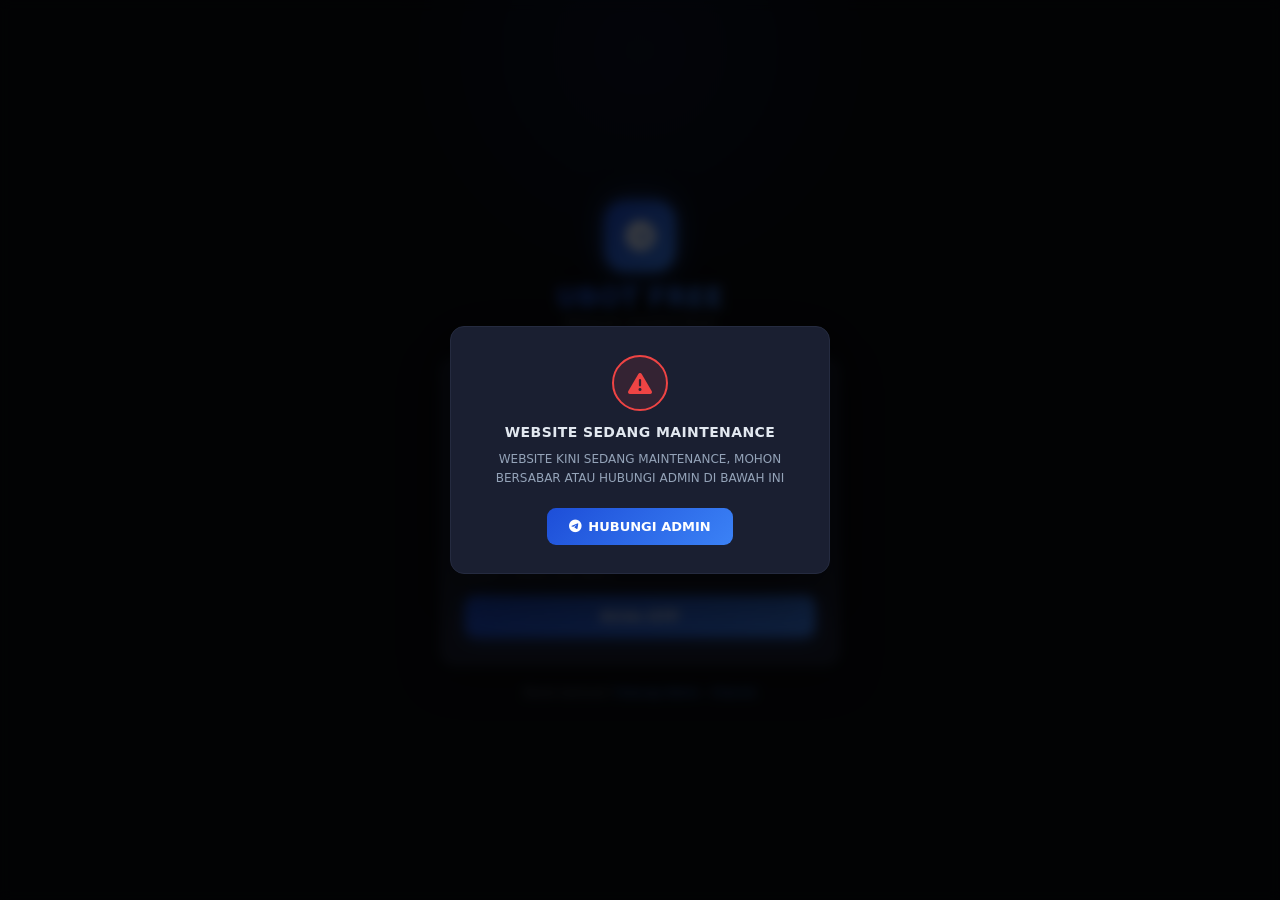
==== connect.html @ 8c32ad78 "Add files via upload" ====
<!DOCTYPE html>
<html lang="id">
<head>
<meta charset="UTF-8">
<meta name="viewport" content="width=device-width,initial-scale=1,viewport-fit=cover">
<title>Connect UBot — Metagz</title>
<link rel="stylesheet" href="https://cdnjs.cloudflare.com/ajax/libs/font-awesome/6.5.1/css/all.min.css">
<link rel="stylesheet" href="style.css">
</head>
<body>
<div id="toast-c"></div>

<!-- Maintenance Modal -->
<div class="moverlay" id="mdMaint">
  <div class="mbox">
    <div class="mic red"><i class="fa-solid fa-triangle-exclamation"></i></div>
    <div class="mtitle">Website Sedang Maintenance</div>
    <div class="mdesc">WEBSITE KINI SEDANG MAINTENANCE, MOHON BERSABAR ATAU HUBUNGI ADMIN DI BAWAH INI</div>
    <div class="mactions">
      <a class="mbtn prim" href="https://t.me/AgzOld" target="_blank">
        <i class="fa-brands fa-telegram"></i> HUBUNGI ADMIN
      </a>
    </div>
  </div>
</div>

<div class="conn-wrap">
  <div class="conn-glow"></div>

  <div class="conn-logo">
    <div class="conn-logo-ic"><i class="fa-brands fa-telegram"></i></div>
    <div class="conn-logo-t">UBOT FREE</div>
    <div class="conn-logo-s">Telegram Userbot Panel</div>
  </div>

  <div class="conn-card">
    <div class="step-dots">
      <div class="sdot" id="d1"></div>
      <div class="sdot" id="d2"></div>
      <div class="sdot" id="d3"></div>
    </div>

    <!-- Step 1: Nomor HP -->
    <div id="s1">
      <div class="step-title"><i class="fa-brands fa-telegram"></i> Connect UBot</div>
      <div class="step-desc">Masukkan nomor HP Telegram untuk menghubungkan akun sebagai Userbot.</div>
      <div class="flbl">Nomor HP Telegram</div>
      <div class="fwrap">
        <i class="fa-solid fa-mobile-screen-button fic"></i>
        <input class="finput" id="phoneIn" type="tel" placeholder="+62812xxxx" inputmode="numeric" autocomplete="tel">
      </div>
      <div class="fhint" id="phoneHint">Format: +628xxx atau 08xxx</div>
      <button class="btn-p" id="btnOtp" onclick="sendOtp()">
        <span id="lblOtp">Kirim OTP</span>
        <div class="spin" id="spOtp"></div>
      </button>
    </div>

    <!-- Step 2: OTP -->
    <div id="s2" style="display:none">
      <div class="step-title"><i class="fa-solid fa-shield-halved"></i> Verifikasi OTP</div>
      <div class="otp-box">
        <i class="fa-brands fa-telegram"></i>
        <p>Kode OTP dikirim ke <strong>Telegram</strong> kamu. Cek pesan masuk.</p>
      </div>
      <div class="flbl">Kode OTP</div>
      <div class="fwrap">
        <i class="fa-solid fa-key fic"></i>
        <input class="finput" id="otpIn" type="text" placeholder="Masukkan kode OTP..." inputmode="numeric" maxlength="8" autocomplete="one-time-code">
      </div>
      <div class="fhint" id="otpHint">Kode 5 angka dari Telegram</div>
      <button class="btn-p" id="btnVotp" onclick="verifyOtp()">
        <span id="lblVotp">Verifikasi OTP</span>
        <div class="spin" id="spVotp"></div>
      </button>
      <button class="btn-s" onclick="goStep(1)"><i class="fa-solid fa-arrow-left"></i> Ganti Nomor</button>
    </div>

    <!-- Step 3: 2FA -->
    <div id="s3" style="display:none">
      <div class="step-title"><i class="fa-solid fa-lock"></i> Verifikasi 2FA</div>
      <div class="step-desc">Akun menggunakan 2FA. Masukkan password Cloud Telegram kamu.</div>
      <div class="flbl">Password Cloud Telegram</div>
      <div class="fwrap">
        <i class="fa-solid fa-lock fic"></i>
        <input class="finput" id="tfaIn" type="password" placeholder="Password 2FA..." autocomplete="current-password">
      </div>
      <div class="fhint" id="tfaHint">Password dari Telegram Settings &rarr; Privacy &rarr; Two-Step</div>
      <button class="btn-p" id="btnV2fa" onclick="verify2fa()">
        <span id="lblV2fa">Konfirmasi</span>
        <div class="spin" id="spV2fa"></div>
      </button>
    </div>
  </div>

  <div class="conn-foot">
    Butuh bantuan?
    <a href="https://t.me/AgzOld" target="_blank">Hubungi Admin</a> &middot;
    <a href="https://t.me/metagz_worm" target="_blank">Channel</a>
  </div>
</div>

<script>

const API = 'https://cp.zyrostore.id:3016';

// FIX KRITIS: selalu credentials:'include' untuk cross-origin cookies
async function apiFetch(path, body = null, method = null) {
  const opts = {
    credentials: 'include',
    headers: { 'Content-Type': 'application/json' },
  };
  if (body) {
    opts.method = method || 'POST';
    opts.body   = JSON.stringify(body);
  } else {
    opts.method = method || 'GET';
  }
  const r = await fetch(API + path, opts);
  const d = await r.json();
  if (!r.ok) throw Object.assign(new Error(d.error || 'Request gagal'), { data: d });
  return d;
}

async function checkServer() {
  try {
    const r = await fetch(API + '/api/health', {
      signal: AbortSignal.timeout(6000),
      credentials: 'include',
    });
    return r.ok;
  } catch (e) { return false; }
}

function showMaint() {
  document.getElementById('mdMaint').classList.add('show');
}

function el(id) { return document.getElementById(id); }

function toast(msg, color = 'var(--blue-l)', icon = 'fa-solid fa-info-circle') {
  const c = el('toast-c');
  if (!c) return;
  const t = document.createElement('div');
  t.className = 'toast';
  t.style.borderColor = color;
  t.innerHTML = `<i class="${icon}" style="color:${color}"></i>${msg}`;
  c.appendChild(t);
  setTimeout(() => { t.style.opacity = '0'; setTimeout(() => t.remove(), 300); }, 2800);
}

function closeM(id) { el(id)?.classList.remove('show'); }

let step = 1;

async function init() {
  const ok = await checkServer();
  if (!ok) { showMaint(); return; }
  try {
    const d = await apiFetch('/api/auth/status');
    if (d.loggedIn) { window.location.replace('dashboard.html'); return; }
  } catch (_) {}
  goStep(1);
}

function goStep(n) {
  ['s1','s2','s3'].forEach((id, i) => el(id).style.display = (i+1===n?'block':'none'));
  ['d1','d2','d3'].forEach((id, i) => {
    const d = el(id);
    d.className = 'sdot' + (i+1<n?' done':'') + (i+1===n?' active':'');
  });
  step = n;
  if (n===2) setTimeout(() => el('otpIn').focus(), 80);
  if (n===3) setTimeout(() => el('tfaIn').focus(), 80);
}

function setLoad(btnId, spId, lblId, on, text) {
  const b=el(btnId), s=el(spId), l=el(lblId);
  b.disabled = on;
  s.classList.toggle('show', on);
  l.textContent = on ? 'Memproses...' : text;
}

function shakeIn(id, hintId, msg) {
  const e = el(id);
  e.value = '';
  e.classList.add('fshake','ferr');
  if (navigator.vibrate) navigator.vibrate([80,40,80]);
  setTimeout(() => e.classList.remove('fshake','ferr'), 500);
  if (hintId && msg) {
    const h = el(hintId);
    h.textContent = msg;
    h.className = 'fhint ferr';
  }
  e.focus();
}

async function sendOtp() {
  const phone = el('phoneIn').value.trim();
  if (!phone) { shakeIn('phoneIn','phoneHint','Nomor HP tidak boleh kosong!'); return; }
  setLoad('btnOtp','spOtp','lblOtp', true, 'Kirim OTP');
  try {
    await apiFetch('/api/auth/send-otp', { phone });
    goStep(2);
  } catch (e) {
    shakeIn('phoneIn','phoneHint', e.data?.error || e.message || 'Gagal kirim OTP');
  } finally {
    setLoad('btnOtp','spOtp','lblOtp', false, 'Kirim OTP');
  }
}

async function verifyOtp() {
  const code = el('otpIn').value.trim();
  if (!code) { shakeIn('otpIn','otpHint','Kode OTP tidak boleh kosong!'); return; }
  setLoad('btnVotp','spVotp','lblVotp', true, 'Verifikasi OTP');
  try {
    const d = await apiFetch('/api/auth/verify-otp', { code });
    if (d.step === '2fa') { goStep(3); return; }
    if (d.step === 'done') { window.location.replace('dashboard.html'); }
  } catch (e) {
    shakeIn('otpIn','otpHint', e.data?.error || 'OTP salah!');
  } finally {
    setLoad('btnVotp','spVotp','lblVotp', false, 'Verifikasi OTP');
  }
}

async function verify2fa() {
  const password = el('tfaIn').value.trim();
  if (!password) { shakeIn('tfaIn','tfaHint','Password tidak boleh kosong!'); return; }
  setLoad('btnV2fa','spV2fa','lblV2fa', true, 'Konfirmasi');
  try {
    const d = await apiFetch('/api/auth/verify-2fa', { password });
    if (d.step === 'done') { window.location.replace('dashboard.html'); }
  } catch (e) {
    shakeIn('tfaIn','tfaHint', e.data?.error || 'Password 2FA salah!');
  } finally {
    setLoad('btnV2fa','spV2fa','lblV2fa', false, 'Konfirmasi');
  }
}

document.addEventListener('keydown', e => {
  if (e.key !== 'Enter') return;
  if (step===1) sendOtp();
  if (step===2) verifyOtp();
  if (step===3) verify2fa();
});

init();
</script>
</body>
</html>
---- style.css ----
:root {
  --bg:#0a0c12; --bg2:#111420; --bg3:#161a28; --card:#1a1f31;
  --border:#252b40; --blue:#2563eb; --blue-l:#3b82f6;
  --blue-g:linear-gradient(135deg,#1d4ed8,#3b82f6);
  --cyan:#06b6d4; --green:#22c55e; --red:#ef4444;
  --yellow:#eab308; --purple:#a855f7;
  --text:#e2e8f0; --text2:#94a3b8; --text3:#64748b;
  --radius:14px; --nav-h:64px;
}
*,*::before,*::after{box-sizing:border-box;margin:0;padding:0}
html,body{height:100%;background:var(--bg);color:var(--text);
  font-family:'Segoe UI',system-ui,sans-serif;overflow-x:hidden}
a{color:inherit;text-decoration:none}
button{cursor:pointer;font-family:inherit;border:none;outline:none}
input,textarea{font-family:inherit;outline:none}
::-webkit-scrollbar{width:4px;height:4px}
::-webkit-scrollbar-track{background:var(--bg2)}
::-webkit-scrollbar-thumb{background:var(--border);border-radius:4px}
.content-scroll{overflow-y:auto;padding-bottom:calc(var(--nav-h)+16px)}
.page-header{display:flex;align-items:center;justify-content:space-between;
  padding:14px 16px 12px;background:var(--bg);border-bottom:1px solid var(--border);
  position:sticky;top:0;z-index:50}
.hdr-left{display:flex;align-items:center;gap:10px}
.hdr-icon{width:36px;height:36px;border-radius:10px;background:var(--blue-g);
  display:flex;align-items:center;justify-content:center;font-size:16px;color:#fff;flex-shrink:0}
.hdr-title{font-size:15px;font-weight:800;background:var(--blue-g);
  -webkit-background-clip:text;-webkit-text-fill-color:transparent;background-clip:text}
.hdr-sub{font-size:10px;color:var(--text3);margin-top:1px}
.hdr-plain{font-size:15px;font-weight:800;flex:1;text-align:center;color:var(--text)}
.icon-btn{width:36px;height:36px;border-radius:10px;background:var(--bg2);
  border:1px solid var(--border);color:var(--text2);display:flex;align-items:center;
  justify-content:center;font-size:14px;transition:.2s;cursor:pointer}
.icon-btn:hover{background:var(--border);color:var(--text)}
.back-btn{width:36px;height:36px;border-radius:10px;background:var(--bg2);
  border:1px solid var(--border);color:var(--text2);display:flex;align-items:center;
  justify-content:center;font-size:16px;transition:.2s;cursor:pointer}
.back-btn:hover{background:var(--border);color:var(--text)}
.sec-lbl{font-size:10px;font-weight:700;color:var(--text3);letter-spacing:.8px;
  text-transform:uppercase;padding:14px 16px 6px}
.bottom-nav{position:fixed;bottom:0;left:0;right:0;height:var(--nav-h);
  background:var(--card);border-top:1px solid var(--border);
  display:flex;align-items:flex-start;justify-content:space-around;
  padding:0 6px;padding-bottom:env(safe-area-inset-bottom,0);z-index:50}
.nav-item{display:flex;flex-direction:column;align-items:center;gap:4px;
  padding:11px 14px 0;color:var(--text3);font-size:10px;font-weight:600;
  cursor:pointer;transition:.2s;border:none;background:none;min-width:56px;text-align:center}
.nav-item i{font-size:19px;transition:.2s}
.nav-item.active{color:var(--blue-l)}
.nav-item.active i{transform:translateY(-2px)}
.welcome-banner{margin:12px 16px;padding:16px;
  background:linear-gradient(135deg,rgba(37,99,235,.12),rgba(6,182,212,.07));
  border:1px solid rgba(37,99,235,.2);border-radius:var(--radius);
  display:flex;align-items:center;gap:12px}
.welcome-av{width:50px;height:50px;border-radius:50%;background:var(--blue-g);
  display:flex;align-items:center;justify-content:center;font-size:20px;font-weight:800;
  color:#fff;flex-shrink:0;box-shadow:0 0 18px rgba(37,99,235,.4)}
.welcome-t{font-size:11px;color:var(--text2)}
.welcome-u{font-size:17px;font-weight:800;color:var(--text)}
.welcome-s{font-size:10px;color:var(--text3);margin-top:2px}
.status-card{margin:0 16px;padding:14px;position:relative;overflow:hidden;
  background:var(--card);border:1px solid var(--border);border-radius:var(--radius)}
.status-badge{float:right;font-size:10px;font-weight:700;padding:3px 10px;
  border-radius:20px;letter-spacing:.6px;
  background:rgba(100,116,139,.12);border:1px solid var(--text3);color:var(--text3);transition:.3s}
.status-badge.online{background:rgba(34,197,94,.12);border-color:var(--green);
  color:var(--green);box-shadow:0 0 8px rgba(34,197,94,.25)}
.status-tg{width:50px;height:50px;border-radius:14px;background:var(--blue-g);
  display:flex;align-items:center;justify-content:center;font-size:22px;color:#fff;
  margin:8px 0;box-shadow:0 3px 14px rgba(37,99,235,.4)}
.status-row{display:flex;justify-content:space-between;font-size:12px;padding:2px 0}
.status-row span:first-child{color:var(--text2)}
.status-row span:last-child{font-weight:600;color:var(--text)}
.qc-wrap{display:flex;gap:9px;padding:0 16px}
.qc-btn{flex:1;display:flex;flex-direction:column;align-items:center;gap:5px;
  padding:13px 6px 11px;border-radius:12px;font-size:10px;font-weight:700;
  color:#fff;transition:.2s;letter-spacing:.3px}
.qc-btn i{font-size:17px}
.qc-btn:active{transform:scale(.93)}
.qc-btn:disabled{opacity:.45;cursor:not-allowed;transform:none!important}
.qc-btn.btn-connect{background:linear-gradient(135deg,#15803d,#22c55e)}
.qc-btn.btn-disconnect{background:linear-gradient(135deg,#b91c1c,#ef4444)}
.qc-btn.btn-on{background:var(--blue-g)}
.qc-btn.btn-off{background:linear-gradient(135deg,#dc2626,#ef4444)}
.qc-btn.btn-restart{background:linear-gradient(135deg,#7c3aed,#a855f7)}
.stats-row{display:flex;gap:9px;padding:0 16px}
.stat-card{flex:1;background:var(--card);border:1px solid var(--border);
  border-radius:12px;padding:13px 8px;display:flex;flex-direction:column;
  align-items:center;gap:3px;text-align:center}
.stat-card i{font-size:17px}
.stat-val{font-size:20px;font-weight:800;color:var(--text)}
.stat-lbl{font-size:9px;color:var(--text3);font-weight:700;letter-spacing:.4px;text-transform:uppercase}
.menu-grid{display:flex;flex-direction:column;gap:7px;padding:0 16px}
.menu-card{display:flex;align-items:center;gap:13px;background:var(--card);
  border:1px solid var(--border);border-radius:12px;padding:14px;cursor:pointer;transition:.2s}
.menu-card:hover{background:var(--bg3);border-color:rgba(59,130,246,.3)}
.menu-card-ic{width:40px;height:40px;border-radius:11px;display:flex;align-items:center;
  justify-content:center;font-size:17px;color:#fff;flex-shrink:0}
.menu-card-ic.blue{background:var(--blue-g)}
.menu-card-ic.purple{background:linear-gradient(135deg,#7c3aed,#a855f7)}
.menu-card-ic.cyan{background:linear-gradient(135deg,#0891b2,#06b6d4)}
.menu-card-t{font-size:13px;font-weight:700;color:var(--text)}
.menu-card-s{font-size:11px;color:var(--text3);margin-top:2px}
.menu-card-arr{color:var(--text3);font-size:11px;margin-left:auto}
.channel-notice{margin:0 16px;padding:11px 14px;
  background:linear-gradient(135deg,rgba(6,182,212,.08),rgba(37,99,235,.06));
  border:1px solid rgba(6,182,212,.2);border-radius:10px;
  display:flex;align-items:center;gap:9px}
.channel-notice i{color:var(--cyan);font-size:16px;flex-shrink:0}
.channel-notice-t{font-size:11px;font-weight:700;color:var(--text)}
.channel-notice-s{font-size:10px;color:var(--text2);margin-top:1px}
.terminal-box{background:#060810;border:1px solid var(--border);border-radius:var(--radius);
  margin:12px 16px 0;padding:12px;height:220px;overflow-y:auto;
  font-family:'Courier New',monospace;font-size:11px;line-height:1.7}
.tl{color:var(--text3);margin-bottom:1px}
.tl.info{color:#94a3b8}.tl.success{color:var(--green)}.tl.error{color:var(--red)}
.tl.warn{color:var(--yellow)}.tl.cmd{color:var(--cyan)}
.ttag{font-size:9px;font-weight:700;padding:1px 5px;border-radius:3px;margin-right:3px}
.ttag.INFO{background:rgba(59,130,246,.15);color:var(--blue-l)}
.ttag.SUCCESS{background:rgba(34,197,94,.15);color:var(--green)}
.ttag.ERROR{background:rgba(239,68,68,.15);color:var(--red)}
.ttag.WARN{background:rgba(234,179,8,.15);color:var(--yellow)}
.ttag.CMD{background:rgba(168,85,247,.15);color:var(--purple)}
.tcursor{color:var(--green);animation:blink 1s step-end infinite}
@keyframes blink{0%,100%{opacity:1}50%{opacity:0}}
.term-row{display:flex;gap:7px;padding:9px 16px;align-items:center}
.term-input{flex:1;background:var(--card);border:1.5px solid var(--border);
  border-radius:9px;padding:11px 13px;font-size:12px;color:var(--text);
  font-family:'Courier New',monospace;transition:.2s}
.term-input:focus{border-color:var(--blue-l)}
.term-send{width:38px;height:38px;border-radius:9px;background:var(--blue-g);
  color:#fff;display:flex;align-items:center;justify-content:center;
  font-size:14px;flex-shrink:0;transition:.2s}
.term-send:hover{filter:brightness(1.15)}
.quick-cmds{display:flex;flex-wrap:wrap;gap:7px;padding:0 16px 12px}
.qcmd{padding:5px 11px;background:var(--bg2);border:1px solid var(--border);
  border-radius:6px;color:var(--text2);font-size:11px;font-weight:600;transition:.2s}
.qcmd:hover{border-color:var(--blue-l);color:var(--text)}
.filter-tabs{display:flex;gap:6px;padding:12px 16px 0;overflow-x:auto;
  scrollbar-width:none;flex-shrink:0}
.filter-tabs::-webkit-scrollbar{display:none}
.filter-tab{padding:6px 14px;border-radius:20px;background:var(--bg2);
  border:1px solid var(--border);color:var(--text3);font-size:11px;
  font-weight:700;white-space:nowrap;transition:.2s;cursor:pointer}
.filter-tab.active{background:rgba(37,99,235,.15);border-color:var(--blue-l);color:var(--blue-l)}
.act-list{padding:10px 16px;display:flex;flex-direction:column;gap:7px}
.act-item{display:flex;align-items:flex-start;gap:11px;background:var(--card);
  border:1px solid var(--border);border-radius:12px;padding:13px;cursor:pointer;transition:.2s}
.act-item:hover{background:var(--bg3)}
.act-ic{width:34px;height:34px;border-radius:50%;display:flex;align-items:center;
  justify-content:center;font-size:15px;flex-shrink:0}
.act-ic.info{background:rgba(59,130,246,.12);color:var(--blue-l)}
.act-ic.success{background:rgba(34,197,94,.12);color:var(--green)}
.act-ic.error{background:rgba(239,68,68,.12);color:var(--red)}
.act-ic.warning{background:rgba(234,179,8,.12);color:var(--yellow)}
.act-ic.command{background:rgba(168,85,247,.12);color:var(--purple)}
.act-time{font-size:10px;color:var(--text3);font-family:monospace;margin-bottom:3px}
.act-badge{font-size:9px;font-weight:700;padding:2px 6px;border-radius:3px;
  letter-spacing:.4px;display:inline-block;margin-bottom:3px}
.act-badge.INFO{background:rgba(59,130,246,.12);color:var(--blue-l)}
.act-badge.SUCCESS{background:rgba(34,197,94,.12);color:var(--green)}
.act-badge.ERROR{background:rgba(239,68,68,.12);color:var(--red)}
.act-badge.WARNING{background:rgba(234,179,8,.12);color:var(--yellow)}
.act-badge.COMMAND{background:rgba(168,85,247,.12);color:var(--purple)}
.act-msg{font-size:12px;color:var(--text);line-height:1.4}
.act-empty{text-align:center;padding:50px 20px;color:var(--text3)}
.act-empty i{font-size:36px;margin-bottom:10px;display:block}
.sg{margin:12px 16px 0}
.sg-lbl{font-size:10px;font-weight:700;color:var(--text3);letter-spacing:.8px;
  text-transform:uppercase;margin-bottom:7px}
.si{display:flex;align-items:center;justify-content:space-between;background:var(--card);
  border:1px solid var(--border);padding:13px 15px;margin-bottom:1px;transition:.2s}
.si:first-of-type{border-radius:var(--radius) var(--radius) 0 0}
.si:last-of-type{border-radius:0 0 var(--radius) var(--radius)}
.si:hover{background:var(--bg3)}
.si-info{display:flex;align-items:center;gap:11px}
.si-ic{width:32px;height:32px;border-radius:9px;background:var(--bg2);
  display:flex;align-items:center;justify-content:center;font-size:14px;color:var(--blue-l)}
.si-t{font-size:13px;font-weight:600;color:var(--text)}
.si-v{font-size:11px;color:var(--text3);margin-top:1px}
.si-arr{color:var(--text3);font-size:11px}
.toggle{position:relative;width:42px;height:22px;flex-shrink:0}
.toggle input{opacity:0;width:0;height:0}
.tsl{position:absolute;inset:0;background:var(--border);border-radius:11px;cursor:pointer;transition:.3s}
.tsl::before{content:'';position:absolute;width:16px;height:16px;left:3px;top:3px;
  background:#fff;border-radius:50%;transition:.3s}
.toggle input:checked+.tsl{background:var(--blue-l)}
.toggle input:checked+.tsl::before{transform:translateX(20px)}
.logout-btn{width:calc(100% - 32px);margin:16px 16px 0;padding:13px;
  background:rgba(239,68,68,.08);border:1px solid rgba(239,68,68,.25);
  border-radius:var(--radius);color:var(--red);font-size:13px;font-weight:700;
  display:flex;align-items:center;justify-content:center;gap:7px;transition:.2s;cursor:pointer}
.logout-btn:hover{background:rgba(239,68,68,.15)}
/* Plan */
.plan-hero{text-align:center;padding:24px 16px 18px;border-bottom:1px solid var(--border)}
.plan-hero-ic{width:60px;height:60px;border-radius:18px;
  background:linear-gradient(135deg,#d97706,#f59e0b);display:inline-flex;
  align-items:center;justify-content:center;font-size:26px;color:#fff;
  margin-bottom:10px;box-shadow:0 0 20px rgba(245,158,11,.35)}
.plan-hero-t{font-size:19px;font-weight:800;color:var(--text);margin-bottom:4px}
.plan-hero-s{font-size:12px;color:var(--text2)}
.plan-list{padding:14px 16px;display:flex;flex-direction:column;gap:11px}
.plan-card{background:var(--card);border:1.5px solid var(--border);
  border-radius:var(--radius);padding:18px;position:relative;overflow:hidden;transition:.2s}
.plan-card::before{content:'';position:absolute;top:0;left:0;right:0;height:3px}
.plan-card.free::before{background:var(--text3)}
.plan-card.pro{border-color:var(--blue-l);background:rgba(37,99,235,.05)}
.plan-card.pro::before{background:var(--blue-l)}
.plan-card.max{border-color:var(--purple);background:rgba(168,85,247,.05)}
.plan-card.max::before{background:var(--purple)}
.plan-card.current{border-color:var(--green)}
.plan-card.current::before{background:var(--green)}
.plan-top{display:flex;justify-content:space-between;align-items:flex-start;margin-bottom:10px}
.plan-name{font-size:18px;font-weight:900}
.plan-name.f{color:var(--text2)}
.plan-name.p{background:var(--blue-g);-webkit-background-clip:text;-webkit-text-fill-color:transparent;background-clip:text}
.plan-name.m{background:linear-gradient(135deg,#7c3aed,#c084fc);-webkit-background-clip:text;-webkit-text-fill-color:transparent;background-clip:text}
.plan-price{font-size:17px;font-weight:800;color:var(--blue-l)}
.plan-price.fp{color:var(--text2)}
.plan-period{font-size:10px;color:var(--text3)}
.plan-tag-act{display:inline-block;font-size:9px;font-weight:700;padding:3px 8px;
  border-radius:4px;margin-bottom:4px;background:rgba(34,197,94,.12);
  color:var(--green);border:1px solid rgba(34,197,94,.25)}
.plan-feats{font-size:12px;color:var(--text2);line-height:1.8;margin:8px 0 12px;
  list-style:none;padding:0;display:flex;flex-direction:column;gap:4px}
.plan-feats li{display:flex;align-items:center;gap:7px}
.plan-feats li i.ok{width:16px;height:16px;border-radius:50%;background:rgba(34,197,94,.12);
  color:var(--green);display:flex;align-items:center;justify-content:center;font-size:8px;flex-shrink:0}
.plan-feats li i.no{width:16px;height:16px;border-radius:50%;background:rgba(100,116,139,.1);
  color:var(--text3);display:flex;align-items:center;justify-content:center;font-size:8px;flex-shrink:0}
.plan-up-btn{width:100%;padding:12px;border-radius:10px;font-size:14px;font-weight:800;
  color:#fff;display:flex;align-items:center;justify-content:center;gap:7px;transition:.2s;cursor:pointer}
.plan-up-btn.pbtn{background:var(--blue-g);box-shadow:0 3px 12px rgba(37,99,235,.3)}
.plan-up-btn.mbtn{background:linear-gradient(135deg,#7c3aed,#a855f7);box-shadow:0 3px 12px rgba(168,85,247,.3)}
.plan-up-btn:hover{filter:brightness(1.1);transform:translateY(-1px)}
.plan-cur-btn{width:100%;padding:12px;border-radius:10px;font-size:14px;font-weight:700;
  background:rgba(34,197,94,.08);border:1.5px solid rgba(34,197,94,.25);
  color:var(--green);display:flex;align-items:center;justify-content:center;gap:7px;cursor:default}
/* Profile */
.prof-hero{display:flex;flex-direction:column;align-items:center;
  padding:28px 16px 20px;border-bottom:1px solid var(--border);text-align:center}
.prof-av{width:76px;height:76px;border-radius:50%;background:var(--blue-g);
  display:flex;align-items:center;justify-content:center;font-size:30px;font-weight:800;
  color:#fff;margin-bottom:10px;box-shadow:0 0 26px rgba(37,99,235,.4);
  border:3px solid rgba(37,99,235,.3);position:relative}
.prof-av .odot{width:14px;height:14px;border-radius:50%;background:var(--green);
  border:2px solid var(--bg);position:absolute;bottom:1px;right:1px}
.prof-name{font-size:21px;font-weight:800;color:var(--text)}
.prof-role{display:inline-flex;align-items:center;gap:5px;
  background:rgba(34,197,94,.1);border:1px solid rgba(34,197,94,.25);
  border-radius:20px;padding:3px 12px;font-size:11px;font-weight:700;
  color:var(--green);margin-top:5px}
.prof-info{background:var(--card);border:1px solid var(--border);
  border-radius:var(--radius);margin:12px 16px 0;overflow:hidden}
.pinfo-head{font-size:10px;font-weight:700;color:var(--text3);letter-spacing:.8px;
  text-transform:uppercase;padding:12px 15px 8px;border-bottom:1px solid var(--border);
  display:flex;align-items:center;gap:7px}
.pinfo-head i{font-size:12px;color:var(--blue-l)}
.pinfo-row{display:flex;align-items:center;gap:10px;padding:12px 15px;
  border-bottom:1px solid var(--border)}
.pinfo-row:last-child{border-bottom:none}
.pinfo-ic{width:32px;height:32px;border-radius:9px;background:var(--bg2);
  display:flex;align-items:center;justify-content:center;font-size:13px;color:var(--blue-l);flex-shrink:0}
.pinfo-lbl{font-size:11px;color:var(--text3)}
.pinfo-val{font-size:13px;font-weight:600;color:var(--text)}
.bio-card{background:var(--card);border:1px solid var(--border);
  border-radius:var(--radius);margin:10px 16px 0;padding:15px}
.bio-title{font-size:10px;font-weight:700;color:var(--text3);letter-spacing:.8px;
  text-transform:uppercase;margin-bottom:9px;display:flex;align-items:center;gap:7px}
.bio-title i{color:var(--blue-l)}
.bio-text{font-size:13px;color:var(--text2);line-height:1.7;white-space:pre-wrap}
.stats-grid{display:flex;gap:8px;margin:10px 16px 0}
.sbox{flex:1;background:var(--card);border:1px solid var(--border);
  border-radius:12px;padding:14px 8px;text-align:center}
.sbox-v{font-size:19px;font-weight:800;color:var(--text);margin-bottom:3px}
.sbox-l{font-size:9px;font-weight:700;color:var(--text3);text-transform:uppercase;letter-spacing:.4px}
/* Connect */
.conn-wrap{min-height:100vh;display:flex;flex-direction:column;align-items:center;
  justify-content:center;padding:24px 20px;background:var(--bg);position:relative;overflow:hidden}
.conn-glow{position:fixed;width:500px;height:500px;border-radius:50%;
  background:radial-gradient(circle,rgba(37,99,235,.1),transparent 70%);
  top:-200px;left:50%;transform:translateX(-50%);pointer-events:none;
  animation:gp 4s ease-in-out infinite}
@keyframes gp{0%,100%{opacity:.5;transform:translateX(-50%) scale(1)}50%{opacity:1;transform:translateX(-50%) scale(1.08)}}
.conn-logo{text-align:center;margin-bottom:28px;position:relative;z-index:1}
.conn-logo-ic{width:70px;height:70px;border-radius:20px;background:var(--blue-g);
  display:inline-flex;align-items:center;justify-content:center;font-size:30px;
  color:#fff;margin-bottom:12px;box-shadow:0 0 30px rgba(37,99,235,.5);position:relative}
.conn-logo-ic::after{content:'';position:absolute;inset:-3px;border-radius:23px;
  border:2px solid rgba(59,130,246,.35);animation:bp 2s ease-in-out infinite}
@keyframes bp{0%,100%{opacity:.3}50%{opacity:.9}}
.conn-logo-t{font-size:26px;font-weight:800;letter-spacing:.5px;background:var(--blue-g);
  -webkit-background-clip:text;-webkit-text-fill-color:transparent;background-clip:text}
.conn-logo-s{font-size:12px;color:var(--text3);margin-top:3px;letter-spacing:.5px}
.conn-card{background:var(--card);border:1px solid var(--border);border-radius:var(--radius);
  padding:28px 24px;width:100%;max-width:400px;position:relative;z-index:1;
  box-shadow:0 10px 40px rgba(0,0,0,.4)}
.step-dots{display:flex;justify-content:center;gap:6px;margin-bottom:22px}
.sdot{width:7px;height:7px;border-radius:50%;background:var(--border);transition:.3s}
.sdot.active{background:var(--blue-l);box-shadow:0 0 7px rgba(59,130,246,.6)}
.sdot.done{background:var(--green)}
.step-title{font-size:17px;font-weight:800;display:flex;align-items:center;gap:8px;margin-bottom:4px}
.step-title i{color:var(--blue-l)}
.step-desc{font-size:12px;color:var(--text2);margin-bottom:20px;line-height:1.6}
.flbl{font-size:11px;font-weight:700;color:var(--text2);text-transform:uppercase;letter-spacing:.6px;margin-bottom:7px}
.fwrap{position:relative;display:flex;align-items:center;margin-bottom:5px}
.fwrap .fic{position:absolute;left:13px;color:var(--text3);font-size:17px;pointer-events:none}
.finput{width:100%;background:var(--bg2);border:1.5px solid var(--border);border-radius:10px;
  padding:13px 13px 13px 44px;font-size:14px;color:var(--text);transition:.2s}
.finput:focus{border-color:var(--blue-l);box-shadow:0 0 0 3px rgba(59,130,246,.12)}
.finput.ferr{border-color:var(--red)!important;box-shadow:0 0 0 3px rgba(239,68,68,.12)!important}
.finput.fshake{animation:fsh .4s ease}
@keyframes fsh{0%,100%{transform:translateX(0)}20%,60%{transform:translateX(-7px)}40%,80%{transform:translateX(7px)}}
.fhint{font-size:10px;color:var(--text3);margin-bottom:16px}
.fhint.ferr{color:var(--red)}
.otp-box{display:flex;align-items:flex-start;gap:10px;background:rgba(37,99,235,.08);
  border:1px solid rgba(37,99,235,.2);border-radius:9px;padding:12px;margin-bottom:16px}
.otp-box i{color:var(--blue-l);font-size:17px;flex-shrink:0;margin-top:1px}
.otp-box p{font-size:12px;color:var(--text2);line-height:1.5}
.otp-box strong{color:var(--text)}
.btn-p{width:100%;padding:13px;border-radius:10px;font-size:14px;font-weight:700;
  background:var(--blue-g);color:#fff;box-shadow:0 4px 15px rgba(37,99,235,.35);
  transition:.2s;display:flex;align-items:center;justify-content:center;gap:7px}
.btn-p:hover:not(:disabled){filter:brightness(1.12);transform:translateY(-1px)}
.btn-p:disabled{opacity:.5;cursor:not-allowed;transform:none}
.btn-s{width:100%;padding:12px;border-radius:10px;font-size:13px;font-weight:600;
  background:transparent;color:var(--text2);border:1.5px solid var(--border);
  margin-top:9px;transition:.2s}
.btn-s:hover{border-color:var(--blue-l);color:var(--text)}
.spin{width:16px;height:16px;border:2px solid rgba(255,255,255,.3);border-top-color:#fff;
  border-radius:50%;animation:sp .7s linear infinite;display:none}
.spin.show{display:block}
@keyframes sp{to{transform:rotate(360deg)}}
.conn-foot{text-align:center;font-size:11px;color:var(--text3);margin-top:20px;position:relative;z-index:1}
.conn-foot a{color:var(--blue-l)}
/* Modal */
.moverlay{position:fixed;inset:0;background:rgba(0,0,0,.75);display:flex;
  align-items:center;justify-content:center;z-index:999;opacity:0;
  pointer-events:none;transition:.25s;backdrop-filter:blur(6px);padding:20px}
.moverlay.show{opacity:1;pointer-events:all}
.mbox{background:var(--card);border:1px solid var(--border);border-radius:var(--radius);
  padding:28px 24px;width:100%;max-width:380px;text-align:center;
  transform:scale(.9) translateY(16px);transition:.3s;box-shadow:0 20px 60px rgba(0,0,0,.6)}
.mbox.wide{max-width:440px}
.moverlay.show .mbox{transform:scale(1) translateY(0)}
.mic{width:56px;height:56px;border-radius:50%;display:inline-flex;align-items:center;
  justify-content:center;font-size:24px;margin-bottom:12px}
.mic.red{background:rgba(239,68,68,.12);border:2px solid var(--red);color:var(--red)}
.mic.blue{background:rgba(37,99,235,.12);border:2px solid var(--blue-l);color:var(--blue-l)}
.mic.green{background:rgba(34,197,94,.12);border:2px solid var(--green);color:var(--green)}
.mtitle{font-size:14px;font-weight:800;color:var(--text);margin-bottom:7px;
  text-transform:uppercase;letter-spacing:.4px;line-height:1.4}
.mdesc{font-size:12px;color:var(--text2);line-height:1.6;margin-bottom:20px}
.mactions{display:flex;gap:9px;justify-content:center}
.mbtn{padding:11px 22px;border-radius:9px;font-size:13px;font-weight:700;
  cursor:pointer;border:none;display:flex;align-items:center;gap:6px;transition:.2s}
.mbtn:hover{filter:brightness(1.1)}
.mbtn.prim{background:var(--blue-g);color:#fff}
.mbtn.dng{background:linear-gradient(135deg,#b91c1c,#ef4444);color:#fff}
.mbtn.outl{background:transparent;border:1.5px solid var(--border);color:var(--text2)}
.mbtn.outl:hover{border-color:var(--text2);color:var(--text)}
/* Toast */
#toast-c{position:fixed;bottom:calc(var(--nav-h,64px)+14px);left:50%;
  transform:translateX(-50%);z-index:1000;display:flex;flex-direction:column;
  gap:6px;align-items:center;pointer-events:none}
.toast{background:var(--card);border:1.5px solid var(--border);border-radius:11px;
  padding:11px 16px;display:flex;align-items:center;gap:9px;font-size:12px;
  font-weight:600;color:var(--text);box-shadow:0 6px 24px rgba(0,0,0,.5);
  white-space:nowrap;animation:tin .3s ease}
@keyframes tin{from{opacity:0;transform:translateY(10px)}to{opacity:1;transform:translateY(0)}}
.toast.tout{animation:tout .3s ease forwards}
@keyframes tout{to{opacity:0;transform:translateY(10px)}}
/* Loading */
#loverlay{position:fixed;inset:0;background:var(--bg);display:flex;
  align-items:center;justify-content:center;z-index:2000;transition:.4s}
#loverlay.hidden{opacity:0;pointer-events:none}
.lspin{width:40px;height:40px;border:3px solid rgba(59,130,246,.2);
  border-top-color:var(--blue-l);border-radius:50%;animation:sp .8s linear infinite}
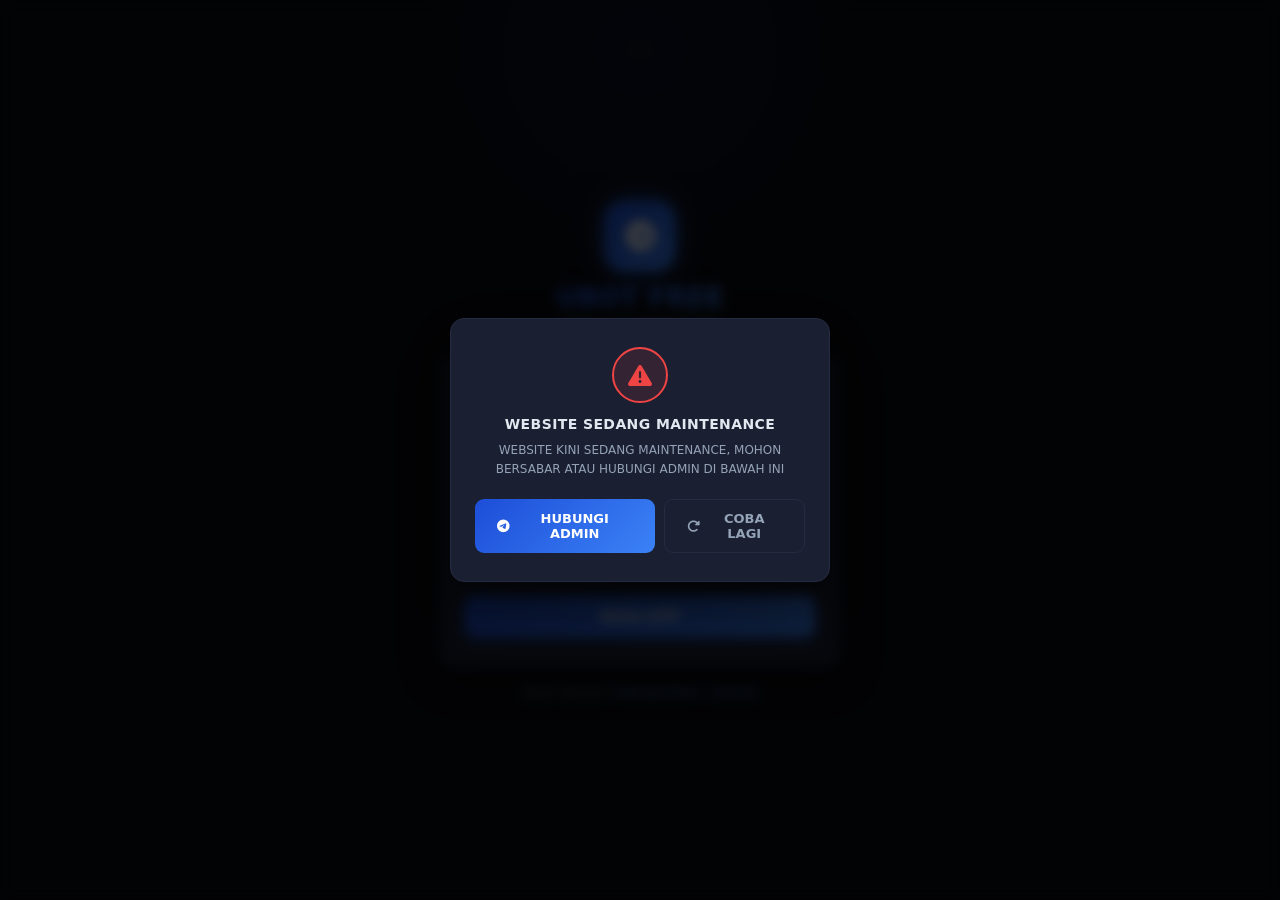
==== commit 07215e20: "Add files via upload" ====
--- a/connect.html
+++ b/connect.html
@@ -10,7 +10,7 @@
 <body>
 <div id="toast-c"></div>
 
-<!-- Maintenance Modal -->
+<!-- Maintenance Modal (hanya muncul kalau /api/health gagal) -->
 <div class="moverlay" id="mdMaint">
   <div class="mbox">
     <div class="mic red"><i class="fa-solid fa-triangle-exclamation"></i></div>
@@ -20,6 +20,10 @@
       <a class="mbtn prim" href="https://t.me/AgzOld" target="_blank">
         <i class="fa-brands fa-telegram"></i> HUBUNGI ADMIN
       </a>
+      <!-- Tombol retry agar user bisa coba lagi tanpa reload -->
+      <button class="mbtn outl" onclick="retryConnect()">
+        <i class="fa-solid fa-rotate-right"></i> COBA LAGI
+      </button>
     </div>
   </div>
 </div>
@@ -102,12 +106,15 @@
 
 <script>
 
-const API = 'https://cp.zyrostore.id:3016';
-
-// FIX KRITIS: selalu credentials:'include' untuk cross-origin cookies
+// ═══════════════════════════════════════════════════════
+// GANTI URL INI dengan URL backend kamu!
+// Format: https://cp.zyrostore.id:3016 (tanpa trailing slash)
+// ═══════════════════════════════════════════════════════
+const API = '';  // Relative URL — Vercel proxy ke backend
+
 async function apiFetch(path, body = null, method = null) {
   const opts = {
-    credentials: 'include',
+    credentials: 'include',   // WAJIB untuk cross-origin cookies
     headers: { 'Content-Type': 'application/json' },
   };
   if (body) {
@@ -150,6 +157,12 @@
 }
 
 function closeM(id) { el(id)?.classList.remove('show'); }
+
+// Retry tombol di maintenance modal
+async function retryConnect() {
+  closeM('mdMaint');
+  await init();
+}
 
 let step = 1;
 
@@ -248,4 +261,4 @@
 init();
 </script>
 </body>
-</html>+</html>
